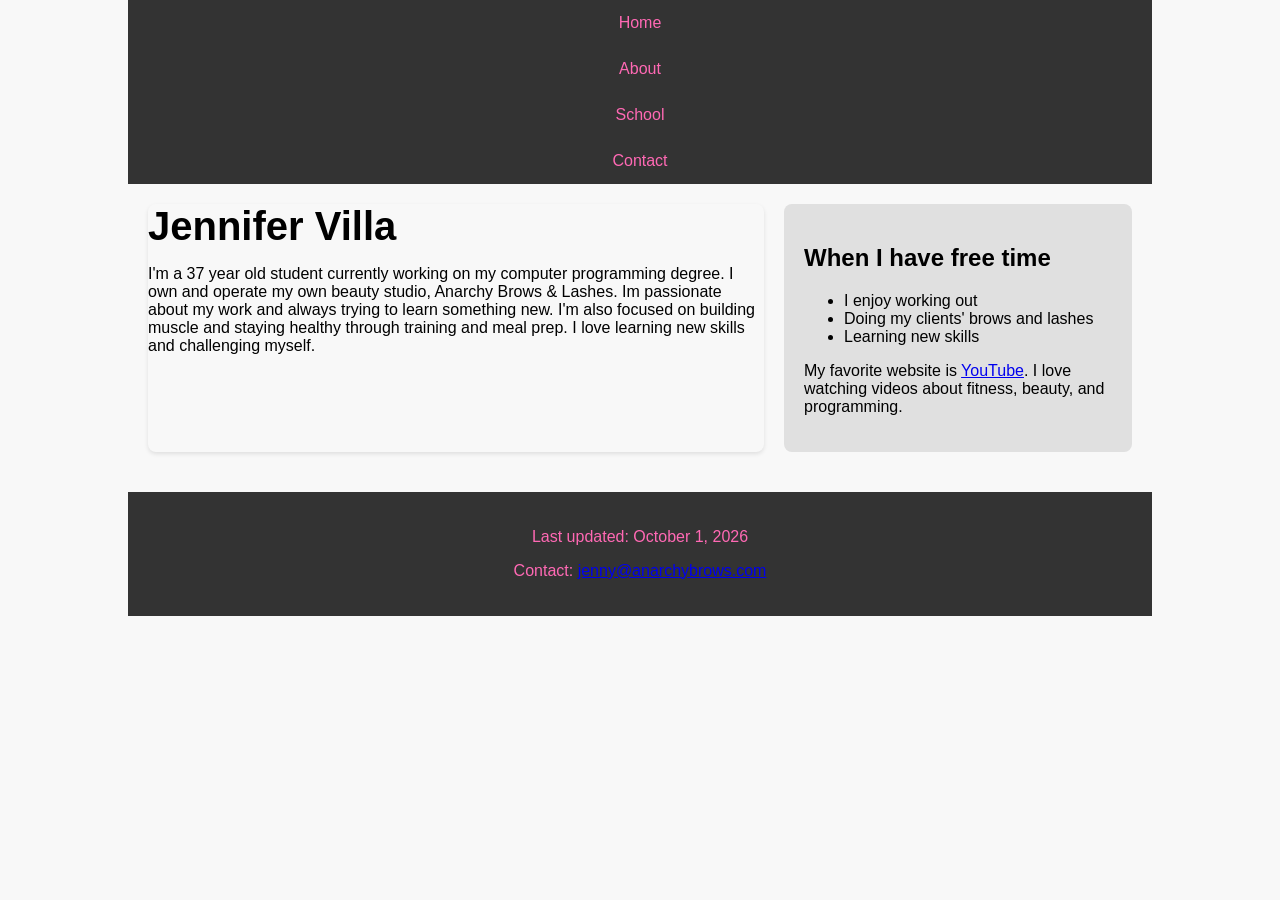
==== about.html @ d4ad76dc "Add files via upload" ====
<!DOCTYPE html>
<html lang="en">

<head>
    <meta charset="UTF-8">
    <meta name="description" content="Jennifer Villa's Portfolio">
    <link rel="stylesheet" href="c4_main.css">
    <title>About Me</title>
</head>

<body>
    <nav>
        <ul>
            <li><a href="index.html">Home</a></li>
            <li><a href="about.html">About</a></li>
            <li><a href="school.html">School</a></li>
            <li><a href="contact.html">Contact</a></li>
        </ul>
    </nav>

    <div class="container">
        <div class="left-column">
            <h1>Jennifer Villa</h1>
            <p>I'm a 37 year old student currently working on my computer programming degree. I own and operate my own beauty studio, Anarchy Brows & Lashes. Im passionate about my work and always trying to learn something new. I'm also focused on building muscle and staying healthy through training and meal prep. I love learning new skills and challenging myself.</p>
        </div>
        <div class="right-column">
            <h2>When I have free time</h2>
            <ul>
                <li>I enjoy working out</li>
                <li>Doing my clients' brows and lashes</li>
                <li>Learning new skills</li>
            </ul>
            <p>My favorite website is <a href="https://www.youtube.com">YouTube</a>. I love watching videos about fitness, beauty, and programming.</p>
        </div>
    </div>    

    <footer>
        <p>Last updated: October 1, 2026</p>
        <p>Contact: <a href="mailto:jenny@anarchybrows.com">jenny@anarchybrows.com</a></p>
    </footer>
</body>

</html>
---- c4_main.css ----
body {
    max-width: 80%;
    font-family: Arial, sans-serif;
    background-color: #f8f8f8;
    margin: auto;
}   
header {
    background-color: #2c3e50;
    color: white;
    padding: 20px;
    text-align: center;
}

h1 {
    font-size: 2.5rem;
    margin: 0;
}

nav ul {
    list-style-type: none;
    margin: 0;
    padding: 0;
    overflow: hidden;
    background-color: #333;
}

nav li a {
    display: block;
    color: #ff69b4;
    text-align: center;
    padding: 14px 16px;
    text-decoration: none;
}

nav li a:hover {
    background-color: #ff69b4;
    color: white;   
}

.container {
    display: flex;
    gap: 20px;
    padding: 20px;
}

.left-column {
    flex: 2;            
    background-color: #fff
    padding: 20px;
    border-radius: 8px;
    box-shadow: 0 2px 4px rgba(0, 0, 0, 0.1);
}

.right-column {
    flex: 1;
    background-color: #e0e0e0;
    padding: 20px;
    border-radius: 8px;
}

footer {
    background-color: #333;
    color: #ff69b4;
    text-align: center;
    padding: 20px;
    margin-top: 20px;
}
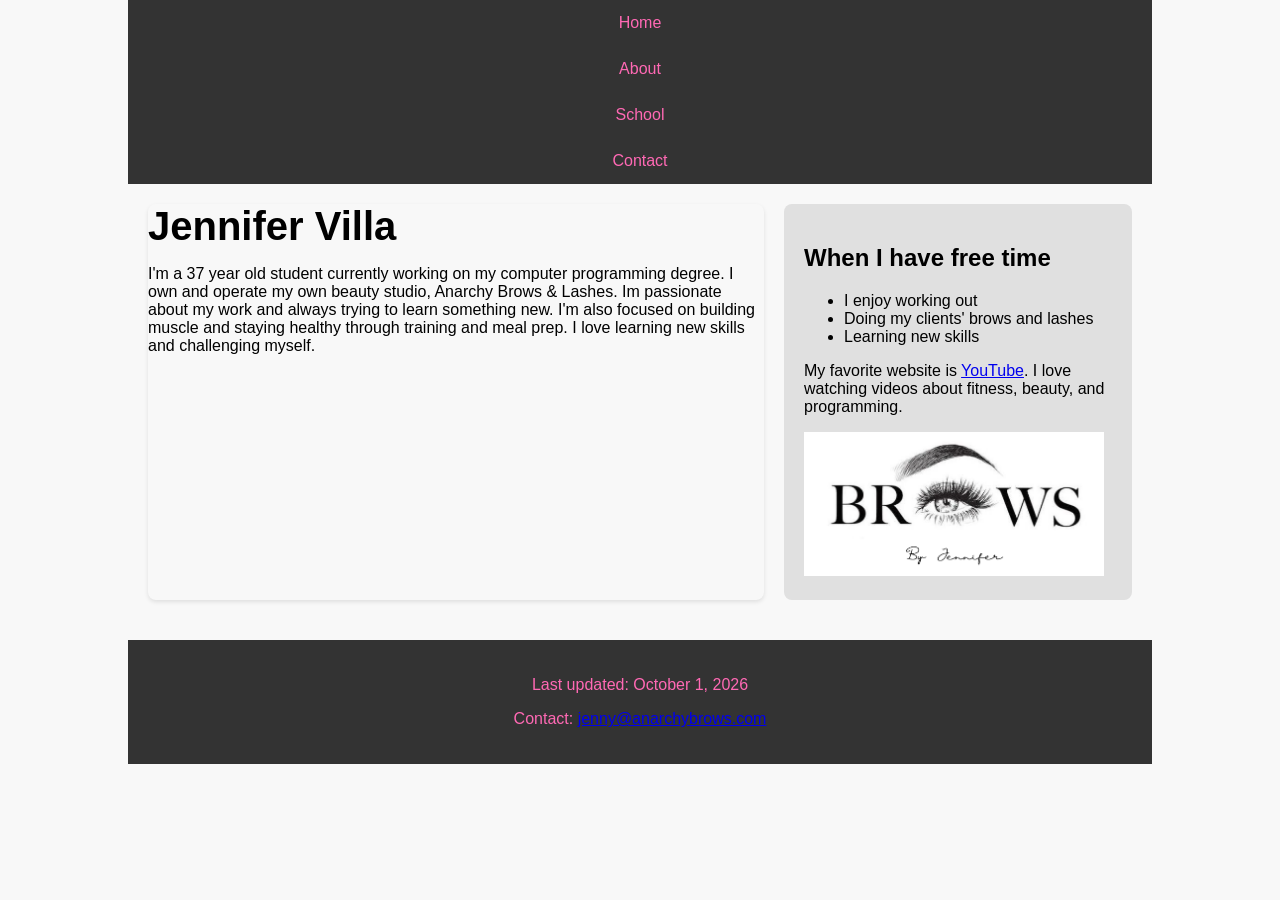
==== commit 53159169: "Add files via upload" ====
--- a/about.html
+++ b/about.html
@@ -31,6 +31,9 @@
                 <li>Learning new skills</li>
             </ul>
             <p>My favorite website is <a href="https://www.youtube.com">YouTube</a>. I love watching videos about fitness, beauty, and programming.</p>
+            
+            <img src="image.png" alt="Jennifer" style="max-width: 300px; height:auto;" display="block" margin: 20px auto;> 
+
         </div>
     </div>    
 
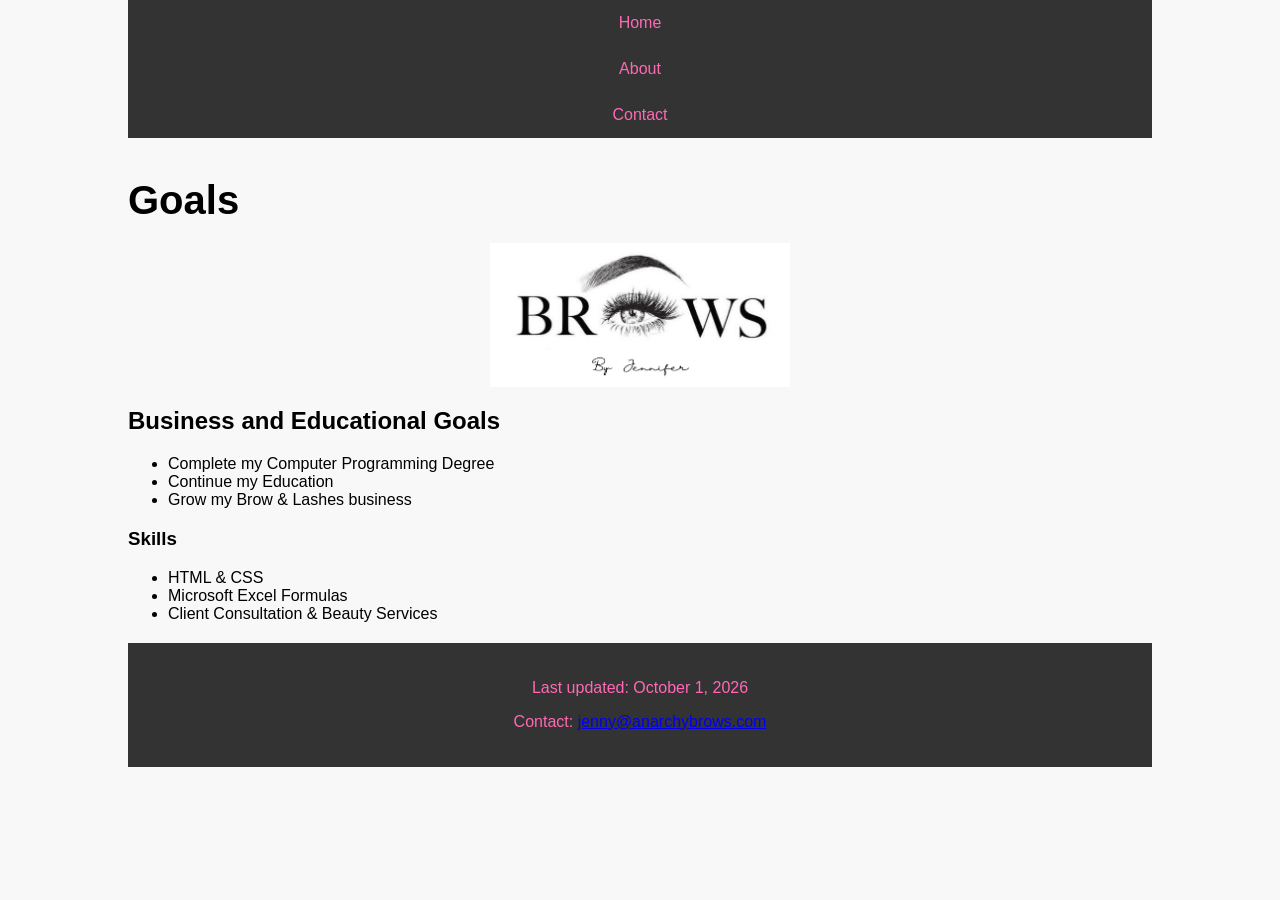
==== commit d8acf969: "Add files via upload" ====
--- a/about.html
+++ b/about.html
@@ -2,10 +2,10 @@
 <html lang="en">
 
 <head>
-    <meta charset="UTF-8">
-    <meta name="description" content="Jennifer Villa's Portfolio">
+    <meta charset="utf-8">
+    <meta name="description" content="Jennifer Villa's Educational Goals">
     <link rel="stylesheet" href="c4_main.css">
-    <title>About Me</title>
+    <title>About</title>
 </head>
 
 <body>
@@ -13,34 +13,37 @@
         <ul>
             <li><a href="index.html">Home</a></li>
             <li><a href="about.html">About</a></li>
-            <li><a href="school.html">School</a></li>
             <li><a href="contact.html">Contact</a></li>
         </ul>
     </nav>
 
     <div class="container">
-        <div class="left-column">
-            <h1>Jennifer Villa</h1>
-            <p>I'm a 37 year old student currently working on my computer programming degree. I own and operate my own beauty studio, Anarchy Brows & Lashes. Im passionate about my work and always trying to learn something new. I'm also focused on building muscle and staying healthy through training and meal prep. I love learning new skills and challenging myself.</p>
-        </div>
-        <div class="right-column">
-            <h2>When I have free time</h2>
-            <ul>
-                <li>I enjoy working out</li>
-                <li>Doing my clients' brows and lashes</li>
-                <li>Learning new skills</li>
-            </ul>
-            <p>My favorite website is <a href="https://www.youtube.com">YouTube</a>. I love watching videos about fitness, beauty, and programming.</p>
-            
-            <img src="image.png" alt="Jennifer" style="max-width: 300px; height:auto;" display="block" margin: 20px auto;> 
+        </div class="left-column">
+            <h1>Goals</h1>
+        
+    <img src="image.png" alt="Jennifer" style="width: 300px; height: auto; display: block; margin: 20px auto;">
 
         </div>
-    </div>    
-
+        </div class="right-column">
+             <h2>Business and Educational Goals</h2>
+             <ul>
+                <li>Complete my Computer Programming Degree</li>
+                <li>Continue my Education</li>
+                <li>Grow my Brow & Lashes business</li>
+            </ul>
+            <h3>Skills</h3>
+            <ul>
+                <li>HTML & CSS</li>
+                <li>Microsoft Excel Formulas</li>
+                <li>Client Consultation & Beauty Services</li>
+            </ul>
+        </div>
+    </div>
+    
     <footer>
         <p>Last updated: October 1, 2026</p>
         <p>Contact: <a href="mailto:jenny@anarchybrows.com">jenny@anarchybrows.com</a></p>
     </footer>
 </body>
 
-</html> +</html>
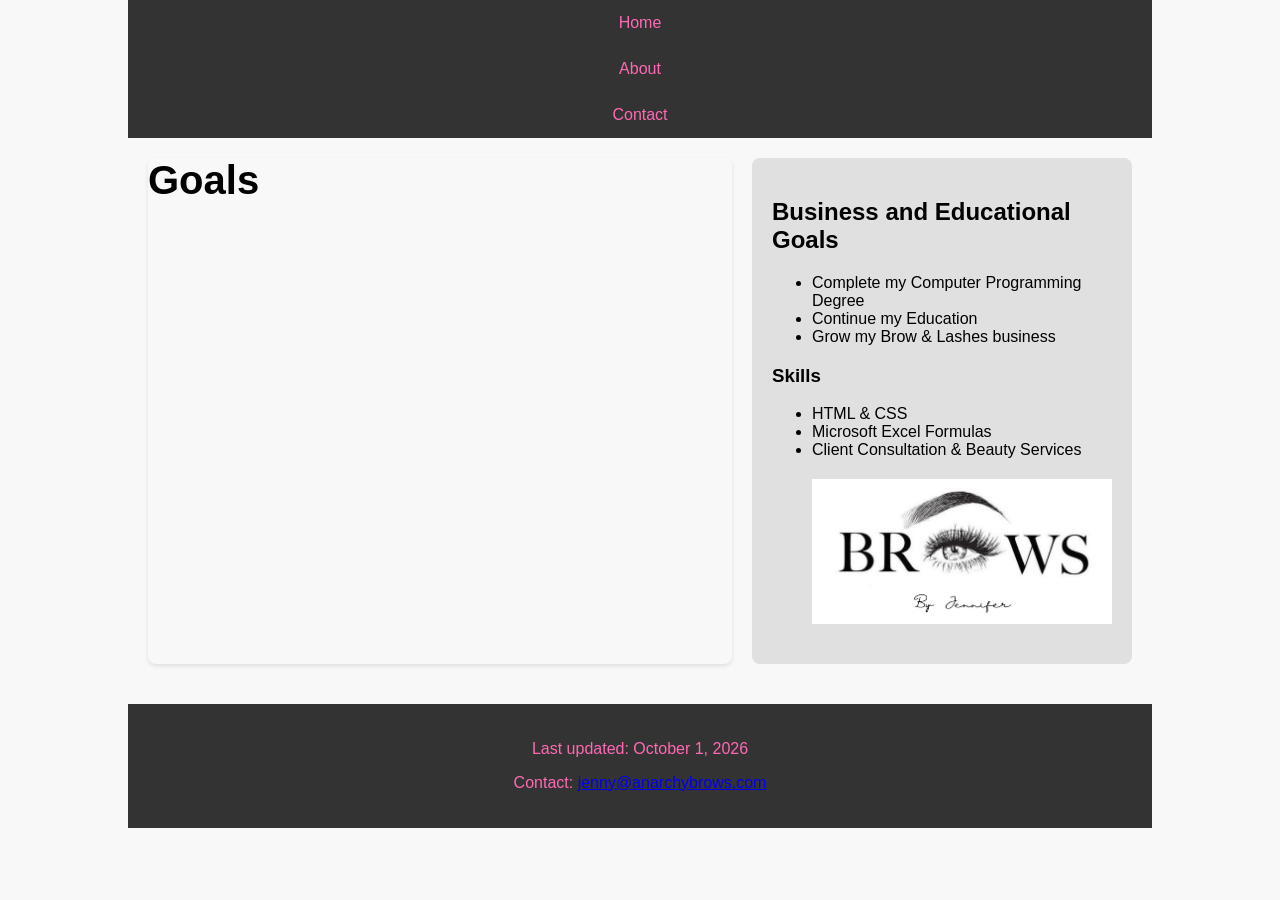
==== commit 5c16c48e: "Add files via upload" ====
--- a/about.html
+++ b/about.html
@@ -18,13 +18,10 @@
     </nav>
 
     <div class="container">
-        </div class="left-column">
+        <div class="left-column">
             <h1>Goals</h1>
-        
-    <img src="image.png" alt="Jennifer" style="width: 300px; height: auto; display: block; margin: 20px auto;">
-
         </div>
-        </div class="right-column">
+        <div class="right-column">
              <h2>Business and Educational Goals</h2>
              <ul>
                 <li>Complete my Computer Programming Degree</li>
@@ -36,10 +33,12 @@
                 <li>HTML & CSS</li>
                 <li>Microsoft Excel Formulas</li>
                 <li>Client Consultation & Beauty Services</li>
+
+    <img src="image.png" alt="Jennifer" style="width: 300px; height: auto; display: block; margin: 20px auto;">
             </ul>
         </div>
     </div>
-    
+
     <footer>
         <p>Last updated: October 1, 2026</p>
         <p>Contact: <a href="mailto:jenny@anarchybrows.com">jenny@anarchybrows.com</a></p>
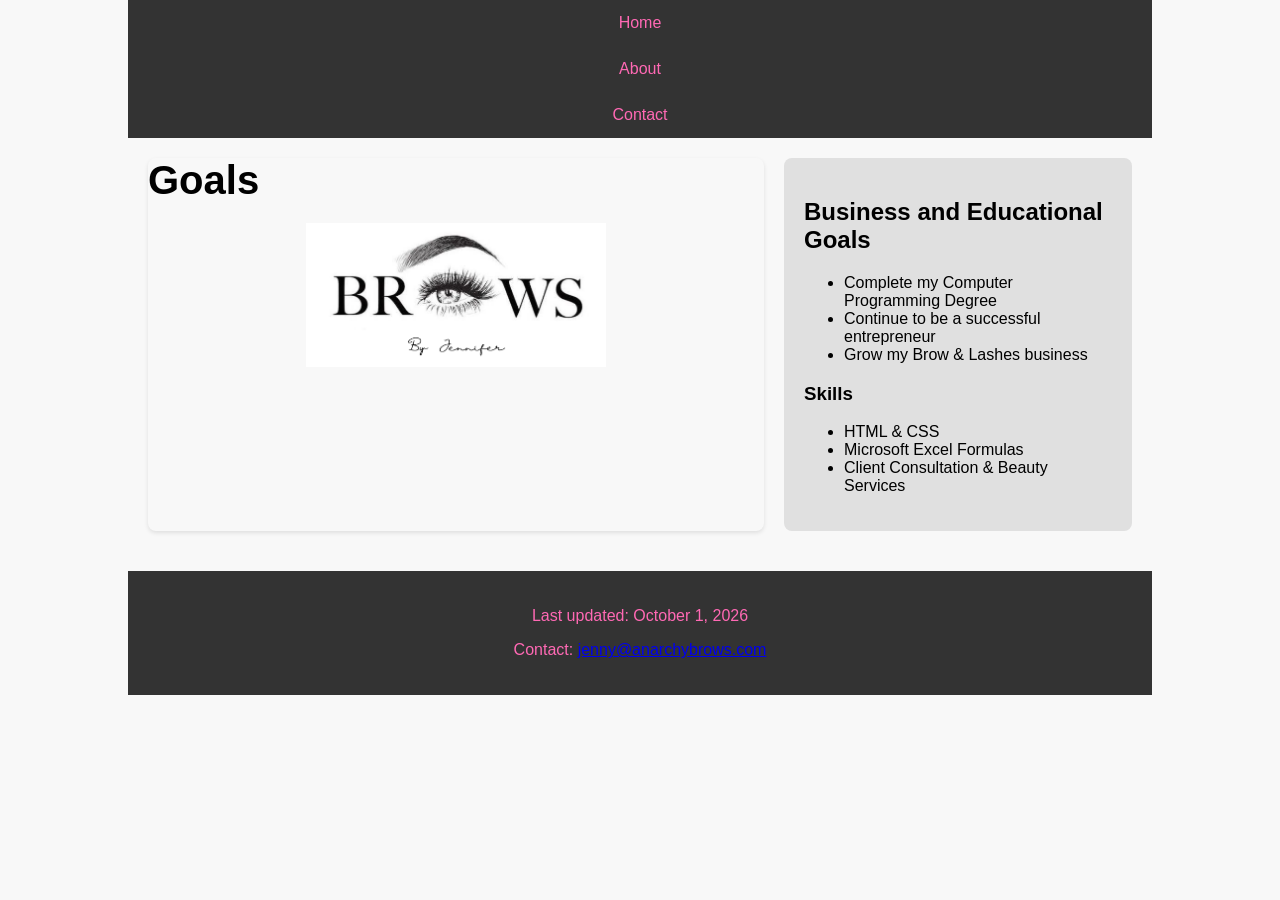
==== commit 1435ae03: "Add files via upload" ====
--- a/about.html
+++ b/about.html
@@ -20,12 +20,15 @@
     <div class="container">
         <div class="left-column">
             <h1>Goals</h1>
+
+    <img src="image.png" alt="Jennifer" style="width: 300px; height: auto; display: block; margin: 20px auto;">
+
         </div>
         <div class="right-column">
              <h2>Business and Educational Goals</h2>
              <ul>
                 <li>Complete my Computer Programming Degree</li>
-                <li>Continue my Education</li>
+                <li>Continue to be a successful entrepreneur</li>
                 <li>Grow my Brow & Lashes business</li>
             </ul>
             <h3>Skills</h3>
@@ -34,7 +37,6 @@
                 <li>Microsoft Excel Formulas</li>
                 <li>Client Consultation & Beauty Services</li>
 
-    <img src="image.png" alt="Jennifer" style="width: 300px; height: auto; display: block; margin: 20px auto;">
             </ul>
         </div>
     </div>
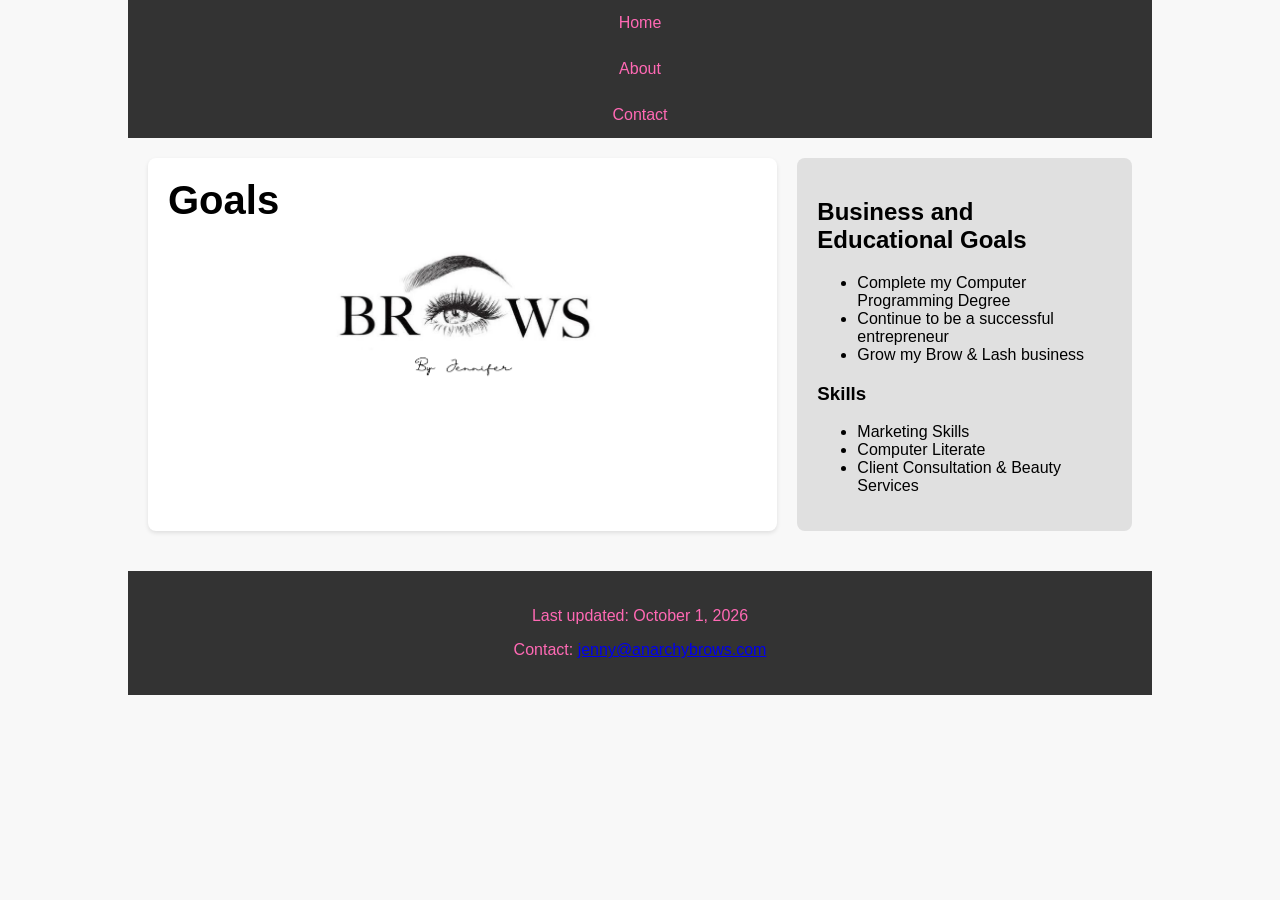
==== commit 0dc86e44: "Revise business goals and skills in about.html Updated skills and business goals in the about page." ====
--- a/about.html
+++ b/about.html
@@ -20,23 +20,20 @@
     <div class="container">
         <div class="left-column">
             <h1>Goals</h1>
-
-    <img src="image.png" alt="Jennifer" style="width: 300px; height: auto; display: block; margin: 20px auto;">
-
+            <img src="image.png" alt="Jennifer" style="width: 300px; height: auto; display: block; margin: 20px auto;">
         </div>
         <div class="right-column">
              <h2>Business and Educational Goals</h2>
              <ul>
                 <li>Complete my Computer Programming Degree</li>
                 <li>Continue to be a successful entrepreneur</li>
-                <li>Grow my Brow & Lashes business</li>
+                <li>Grow my Brow & Lash business</li>
             </ul>
             <h3>Skills</h3>
             <ul>
-                <li>HTML & CSS</li>
-                <li>Microsoft Excel Formulas</li>
+                <li>Marketing Skills</li>
+                <li>Computer Literate</li>
                 <li>Client Consultation & Beauty Services</li>
-
             </ul>
         </div>
     </div>
@@ -47,4 +44,4 @@
     </footer>
 </body>
 
-</html>+</html>
--- a/c4_main.css
+++ b/c4_main.css
@@ -45,7 +45,7 @@
 
 .left-column {
     flex: 2;            
-    background-color: #fff
+    background-color: #fff;
     padding: 20px;
     border-radius: 8px;
     box-shadow: 0 2px 4px rgba(0, 0, 0, 0.1);
@@ -59,9 +59,9 @@
 }
 
 footer {
+    text-align: center;
+    padding: 20px;
     background-color: #333;
     color: #ff69b4;
-    text-align: center;
-    padding: 20px;
     margin-top: 20px;
-}
+}
